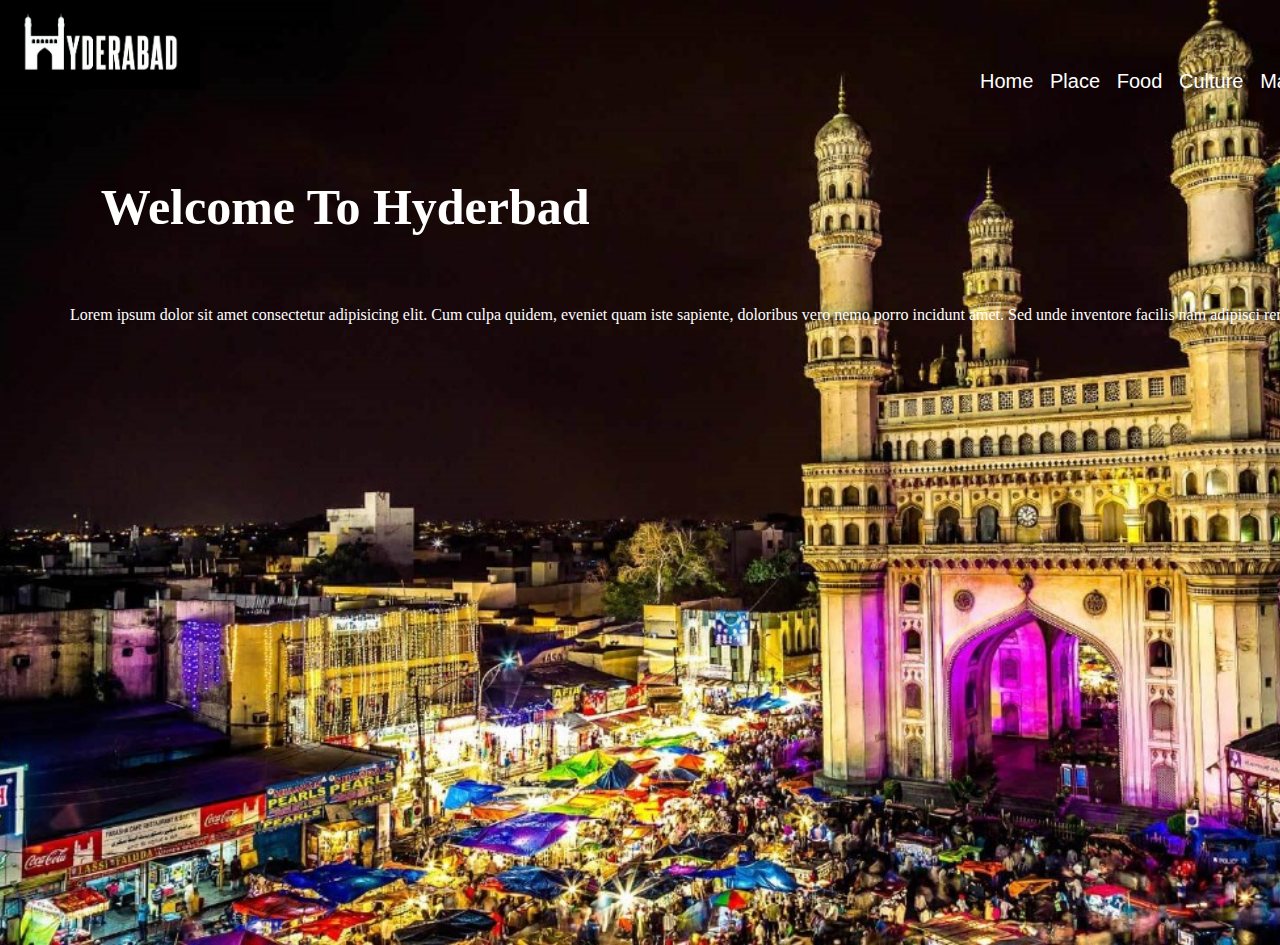
==== index.html @ a1c548fa "first commit" ====
<!DOCTYPE html>
<html lang="en">
<head>
    <meta charset="UTF-8">
    <meta name="viewport" content="width=device-width, initial-scale=1.0">
    <title>Document</title>
    <link rel="stylesheet" href="styles.css">
</head>
<body>
    <div id="parent">
        <div id="header-background">
            <div id="logo">
              <img src="./logo.jpg">
            </div>
                    <div id="menu-div">
                        <span id="heading">
                            <span style="color: white;"><a href="./index.html" style="text-decoration: none;color: white;">Home</a></span>&nbsp&nbsp&nbsp
                            <span>Place</span>&nbsp&nbsp&nbsp
                            <span>Food</span>&nbsp&nbsp&nbsp
                            <span>Culture</span>&nbsp&nbsp&nbsp
                            <span><a href="./map.html" style="text-decoration: none;color: white;">Map</a></span>&nbsp&nbsp&nbsp
                            <span>About</span>&nbsp&nbsp&nbsp
                            <span><a href="./contact.html" style="text-decoration: none;color: white;">Contact us</a></span>&nbsp&nbsp&nbsp
                        </span>
                    
                    </div>
            
            </div>
            <h2 id="name">Welcome To Hyderbad</h2>
            <div id="para">
                <p>Lorem ipsum dolor sit amet consectetur adipisicing elit. Cum culpa quidem, eveniet quam iste sapiente, doloribus vero nemo porro incidunt amet. Sed unde inventore facilis nam adipisci rerum eveniet in.</p>
        </div>
        
    </div>

       
       
</div>



</body>
</html>
---- styles.css ----
body{
    margin:0;
    width: auto;
    height: auto;
    margin-top: 0%;
    padding: 0;
}
#parent{
    background-image: url("./background1.jpg");
    width: fit-content;
    background-size: cover;
    background-position: center;
    height: 105vh;
    margin-bottom: 0px;
}
#header-background{
    width: fit-content;
    display:flex;
    justify-content: space-between;
}
#logo{
    height: 10px;
    width: 60px;
}
img{
    width: 200px;
}
#menu-div{
  
    height: min-content;
   width: fit-content;
   display: flex;
   justify-content: space-between;
   align-items: center;
   padding: 10px;
   font-family: "Poppins", sans-serif;
   margin-left: 900px;
   font-size: 20px;
}
#heading{
    margin-top: 50px;
    color:white;
    padding: 10px;
    display: flex;
    justify-content: space-around;
}
#span{
    pointer-events: visibleStroke;
    text-decoration-style: solid;
    text-decoration-color:transparent;
    color:white;
}
#name{
    color: white;
   height: fit-content;
   display: flex;
   justify-content: center;
  font-size: 50px;
  margin-right: 800px;
}
#para{
    color: white;
    margin-left: 70px;
    width: fit-content;
    margin-top: 70px;
}
#contact-div{
    margin-top: 0;
    height: 110vh;
    margin-bottom: 50px;
    width: 1600px;
    margin-right: 600px;
    background-image: url("./contact.jpg");
}
#head-cu{
    text-align: center;
}
#send-para{
    margin-left: 300px;
    margin-top: 100px;
    font-family:  "Poppins", sans-serif;
}
#name-input{
    margin-left: 300px;
    width: 250px;
    height: 30px;
    border:none;
}
#email-input{
    margin-left: 300px;
    width: 250px;
    height: 30px;
    border:none;
    margin-top: 50px;
}
#message-input{
    margin-left: 300px;
    width: 250px;
    height: 50px;
    border:none;
    margin-top: 50px;
}
#send-btn{
    margin-left: 300px;
    width: 150px;
    height: 30px;
    border:none;
    margin-top: 30px;
    background-color: green;
}
#contact-info{
    width: fit-content;
    position: absolute;
    margin-left: 600px;
    margin-top: 60px;
    height: 300px;
}
#header-contact{
    width: fit-content;
    display:flex;
    justify-content: space-between;
    background-color: black;
}
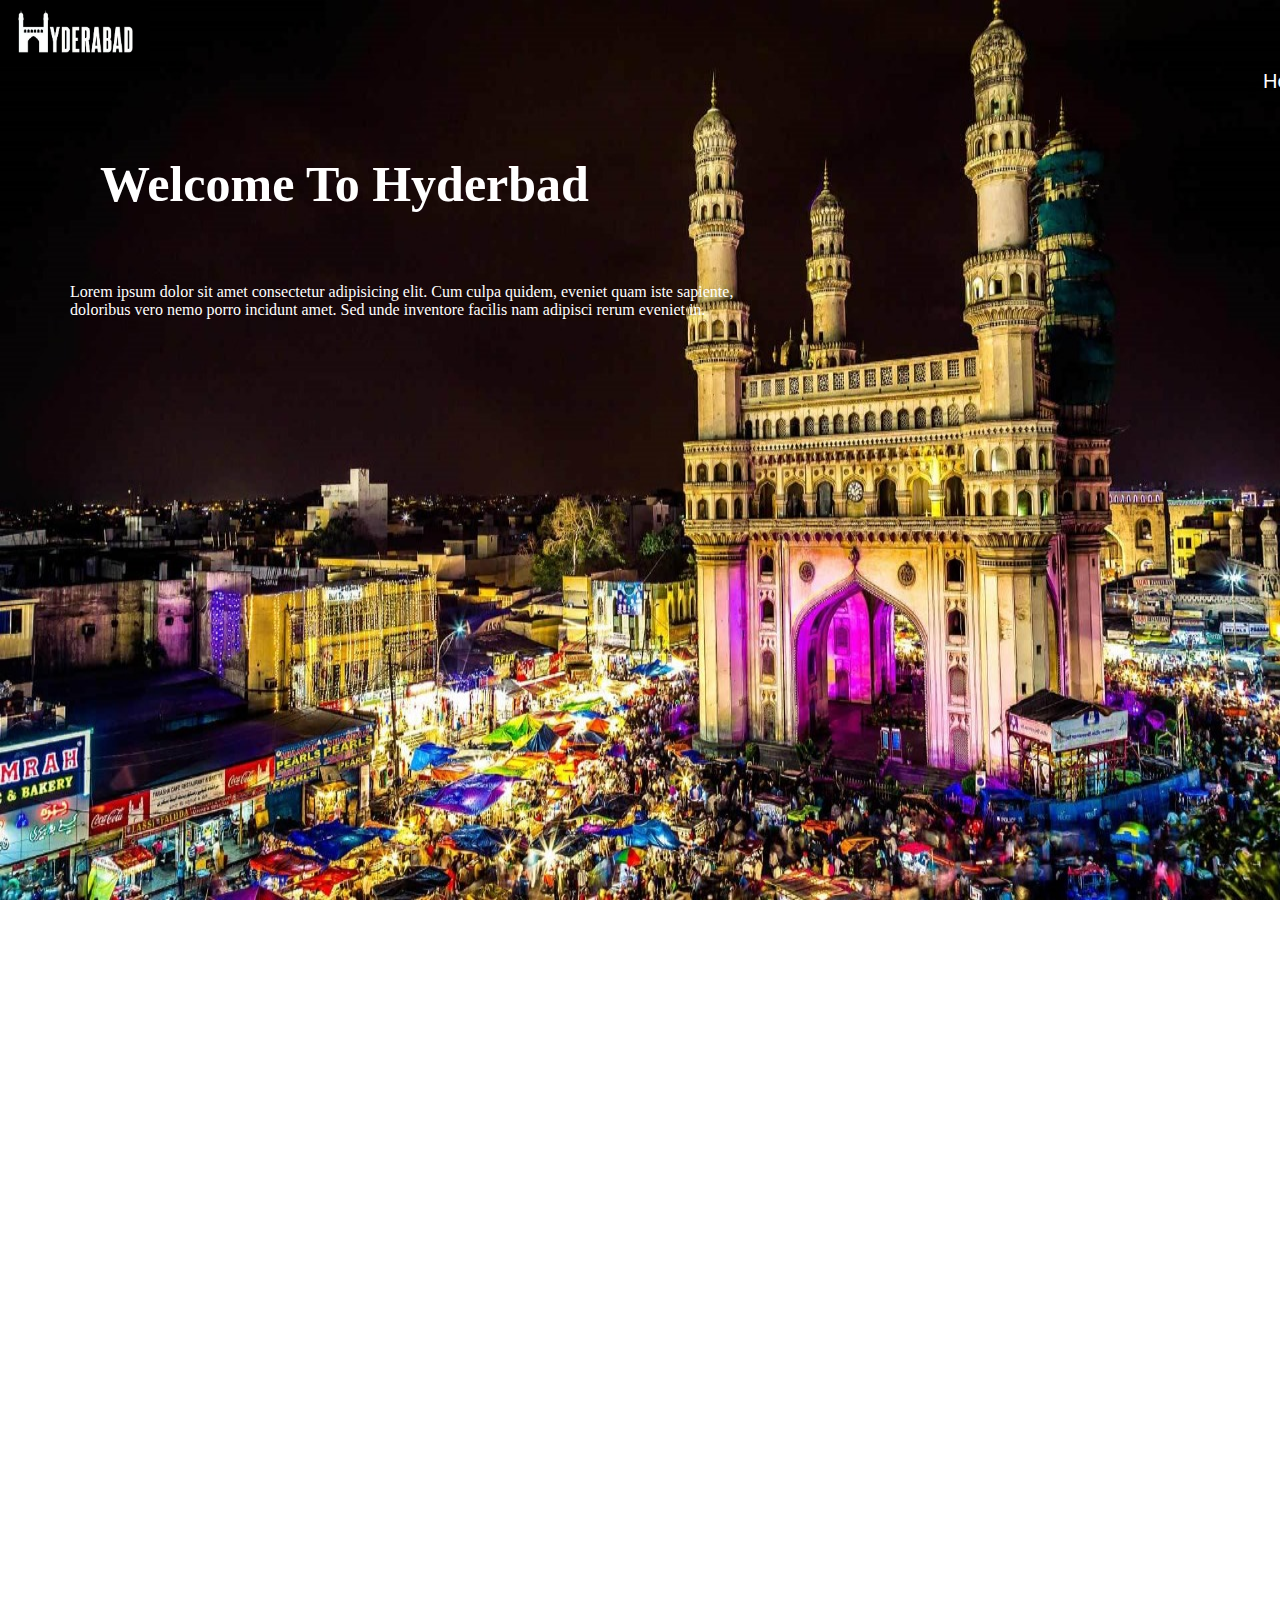
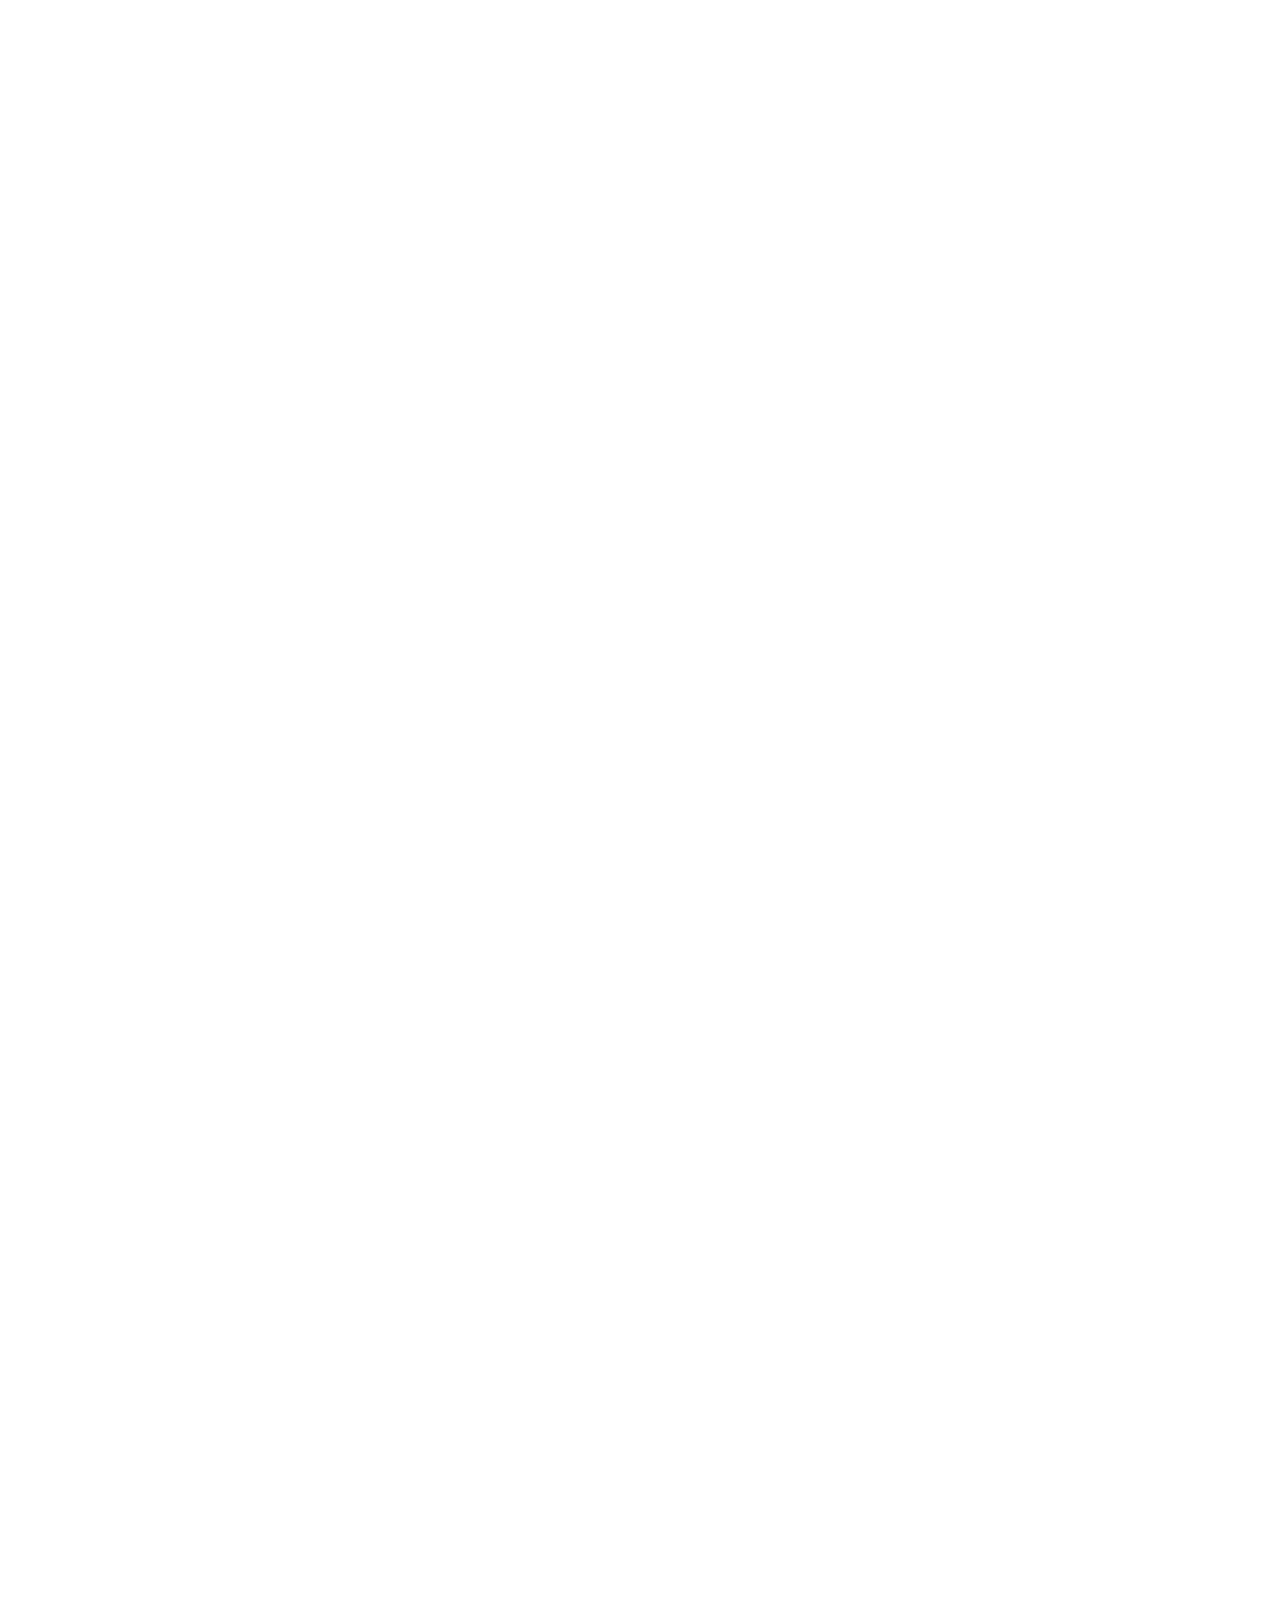
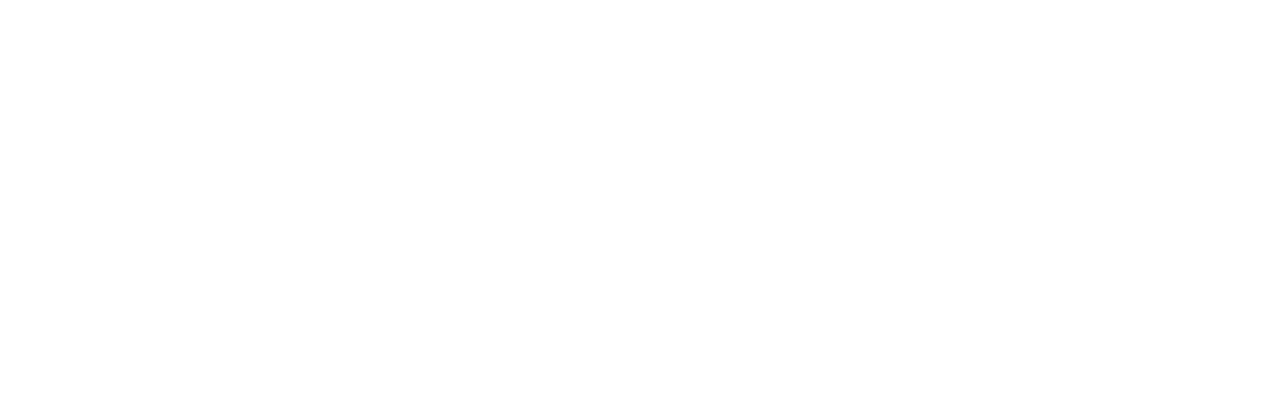
==== commit 0b372efe: "first commit" ====
--- a/index.html
+++ b/index.html
@@ -1,43 +1,49 @@
 <!DOCTYPE html>
 <html lang="en">
+
 <head>
     <meta charset="UTF-8">
     <meta name="viewport" content="width=device-width, initial-scale=1.0">
     <title>Document</title>
     <link rel="stylesheet" href="styles.css">
 </head>
+
 <body>
     <div id="parent">
         <div id="header-background">
             <div id="logo">
-              <img src="./logo.jpg">
+                <img src="./logo.jpg">
             </div>
-                    <div id="menu-div">
-                        <span id="heading">
-                            <span style="color: white;"><a href="./index.html" style="text-decoration: none;color: white;">Home</a></span>&nbsp&nbsp&nbsp
-                            <span>Place</span>&nbsp&nbsp&nbsp
-                            <span>Food</span>&nbsp&nbsp&nbsp
-                            <span>Culture</span>&nbsp&nbsp&nbsp
-                            <span><a href="./map.html" style="text-decoration: none;color: white;">Map</a></span>&nbsp&nbsp&nbsp
-                            <span>About</span>&nbsp&nbsp&nbsp
-                            <span><a href="./contact.html" style="text-decoration: none;color: white;">Contact us</a></span>&nbsp&nbsp&nbsp
-                        </span>
-                    
-                    </div>
-            
+            <div id="menu-div">               
+                <span id="heading">
+                     <!--/*this is the anchor tag to add your link*/-->
+                    <a href="./index.html" id="span-home">Home</a>&nbsp&nbsp&nbsp
+                    <a id="span-place"> Place</a>&nbsp&nbsp&nbsp
+                    <a id="span-food">Food</a>&nbsp&nbsp&nbsp
+                    <a id="span-culture">Culture</a>&nbsp&nbsp&nbsp
+                    <a id="span-culture"  href="./map.html" >Map</a>&nbsp&nbsp&nbsp
+                    <a href="" >About</a>&nbsp&nbsp&nbsp
+                    <a href="./contact.html" >Contact us</a>&nbsp&nbsp&nbsp
+                     <!--/*the upper anchor tag to add your link*/-->
+                </span>
+    
             </div>
-            <h2 id="name">Welcome To Hyderbad</h2>
-            <div id="para">
-                <p>Lorem ipsum dolor sit amet consectetur adipisicing elit. Cum culpa quidem, eveniet quam iste sapiente, doloribus vero nemo porro incidunt amet. Sed unde inventore facilis nam adipisci rerum eveniet in.</p>
+
         </div>
-        
+        <h2 id="name">Welcome To Hyderbad</h2>
+        <div id="para">
+            <p>Lorem ipsum dolor sit amet consectetur adipisicing elit. Cum culpa quidem, eveniet quam iste sapiente,<br>
+                doloribus vero nemo porro incidunt amet. Sed unde inventore facilis nam adipisci rerum eveniet in.</p>
+        </div>
+
     </div>
-
-       
-       
-</div>
 
 
 
+    </div>
+
+
+<script src="./script.js"></script>
 </body>
+
 </html>--- a/styles.css
+++ b/styles.css
@@ -7,23 +7,23 @@
 }
 #parent{
     background-image: url("./background1.jpg");
-    width: fit-content;
-    background-size: cover;
-    background-position: center;
+    /* width: fit-content; */
+    background-repeat: no-repeat;
+    background-attachment: fixed;
+    background-size: 100% 100%;
+    /* background-size: cover; */
+    /* background-position: center; */
     height: 105vh;
     margin-bottom: 0px;
 }
 #header-background{
-    width: fit-content;
+    /* width: fit-content; */
     display:flex;
     justify-content: space-between;
 }
-#logo{
-    height: 10px;
-    width: 60px;
-}
+
 img{
-    width: 200px;
+    width: 150px;
 }
 #menu-div{
   
@@ -34,8 +34,14 @@
    align-items: center;
    padding: 10px;
    font-family: "Poppins", sans-serif;
-   margin-left: 900px;
+   color:white;
+  
    font-size: 20px;
+}
+#menu-div a:hover{
+    color:aqua
+    
+
 }
 #heading{
     margin-top: 50px;
@@ -53,10 +59,9 @@
 #name{
     color: white;
    height: fit-content;
-   display: flex;
-   justify-content: center;
+   padding-left: 100px;
   font-size: 50px;
-  margin-right: 800px;
+  
 }
 #para{
     color: white;
@@ -66,14 +71,19 @@
 }
 #contact-div{
     margin-top: 0;
-    height: 110vh;
-    margin-bottom: 50px;
-    width: 1600px;
-    margin-right: 600px;
+    height: 140vh;    
     background-image: url("./contact.jpg");
+    background-repeat: no-repeat;
+    background-attachment: fixed;
+    background-size: 100% 100%;
 }
 #head-cu{
     text-align: center;
+    margin-top: 0;
+    padding-top: 10px;
+}
+#head-cu:hover{
+    color: blue;
 }
 #send-para{
     margin-left: 300px;
@@ -116,8 +126,122 @@
     height: 300px;
 }
 #header-contact{
-    width: fit-content;
+    width: 100%;
+    display:flex;
+    flex-wrap: wrap;
+    justify-content: space-between;
+    background-color: black;
+    
+}
+
+#header-contact-2{
+    width: 100%;
     display:flex;
     justify-content: space-between;
     background-color: black;
-}+
+}
+#span-place:hover{
+    background-color: black;
+    color: aqua;
+}
+#span-food:hover{
+    
+    color: aqua;
+}
+
+
+#heading a{
+    text-decoration: none;
+    color: white;
+    
+}
+
+#heading a:hover{
+    background-color: black;
+    color: aqua;
+    cursor: pointer;
+}
+
+#span-home{
+    text-decoration: none;
+    color: white;
+}
+#span-home:hover{
+    background-color: black;
+    color: aqua;
+    cursor: pointer;
+}
+
+#span-about:hover{
+    background-color: black;
+    color: aqua;
+}
+#span-contact:hover{
+    background-color: black;
+    color: aqua;
+
+}
+#span-home:hover{
+    background-color: black;
+    color: aqua;
+}
+#span-culture:hover{
+    background-color: black;
+    color: aqua;
+}
+#thanku{
+    display: flex;
+    justify-content: center;
+}
+#heart{
+    font-size: 100px;
+     text-align: center;
+   
+    
+     
+}
+#bye{
+   text-align: center;
+  
+    font-size: 50px;
+   position: absolute;
+   margin-top: 130px;
+}
+@media (max-width: 1423px){
+   #name-input{
+    margin-left: 10px;
+    width: 200px;
+   }
+   #email-input{
+    margin-left: 10px;
+    width: 200px;
+   }
+   #message-input{
+    margin-left: 10px;
+    width: 200px;
+   }
+   #send-btn{
+    margin-left: 10px;
+   }
+   #send-para{
+    margin-left: 10px;
+   }
+   #contact-info{
+    margin-left: 250px;
+    width: 200px;
+   }
+   a{
+    font-size: 20px;
+   }
+   #parent{
+    height: 400vh;
+    width: 200vh;
+   }
+   #contact-div{
+    height: 400vh;
+    width: 200vh;
+   }
+    }
+
+
